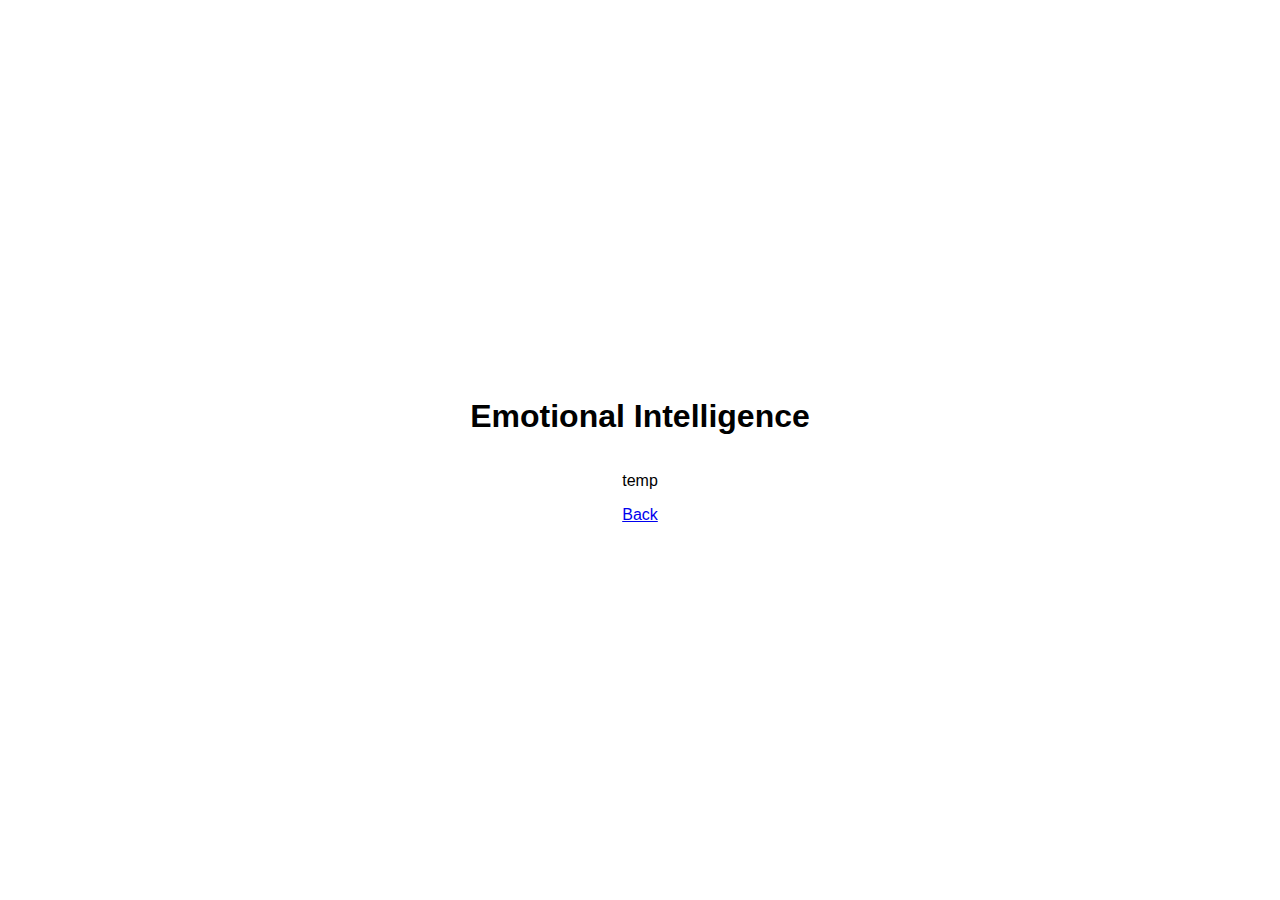
==== blog/emotional-intelligence.html @ 15eb0858 "create emotional-intelligence" ====
<!DOCTYPE html>
<html lang="en">
  <head>
    <title>HTML and CSS</title>
    <link href="../styles/main.css" rel="stylesheet" type="text/css" />
  </head>
  <body>
    <h1>Emotional Intelligence</h1>
    <p>temp</p>
    <a href="../index.html">Back</a>
  </body>
</html>
---- styles/main.css ----
body {
  font-family: Arial, sans-serif;
  display: flex;
  flex-direction: column;
  align-items: center;
  justify-content: center;
  height: 100vh;
  margin: 0;
  text-align: center;
}

.header {
  color: rgb(63, 185, 6);
  text-align: center;
}

/*.navigation .main-content */

.italicized-text {
  font-style: italic;
}

@media screen and (max-width: 768px) {
}

@media screen and (max-width: 480px) {
}
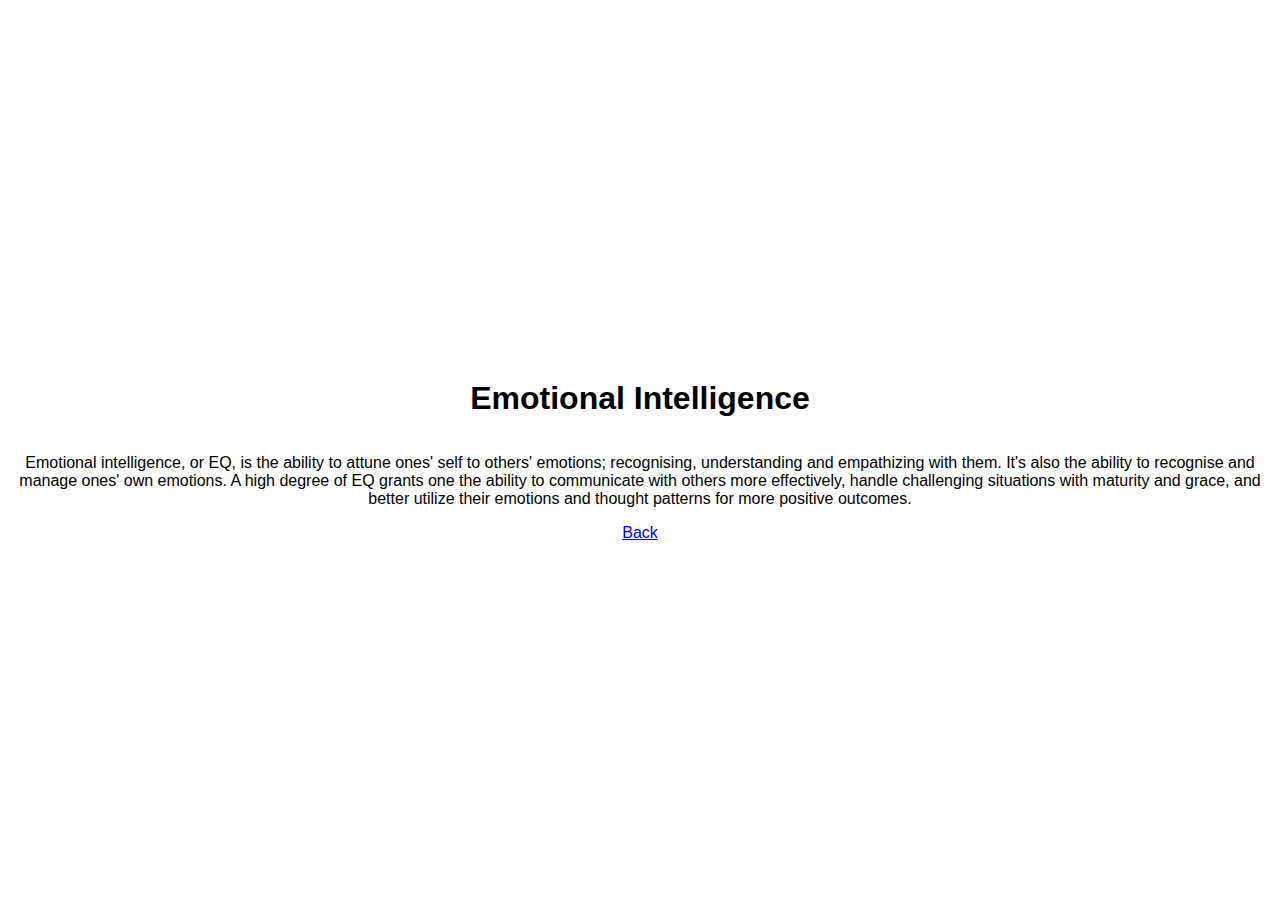
==== commit cbe5ae20: "added emotional intelligence discussion" ====
--- a/blog/emotional-intelligence.html
+++ b/blog/emotional-intelligence.html
@@ -6,7 +6,15 @@
   </head>
   <body>
     <h1>Emotional Intelligence</h1>
-    <p>temp</p>
+    <p>
+      Emotional intelligence, or EQ, is the ability to attune ones' self to
+      others' emotions; recognising, understanding and empathizing with them.
+      It's also the ability to recognise and manage ones' own emotions. A high
+      degree of EQ grants one the ability to communicate with others more
+      effectively, handle challenging situations with maturity and grace, and
+      better utilize their emotions and thought patterns for more positive
+      outcomes.
+    </p>
     <a href="../index.html">Back</a>
   </body>
 </html>
